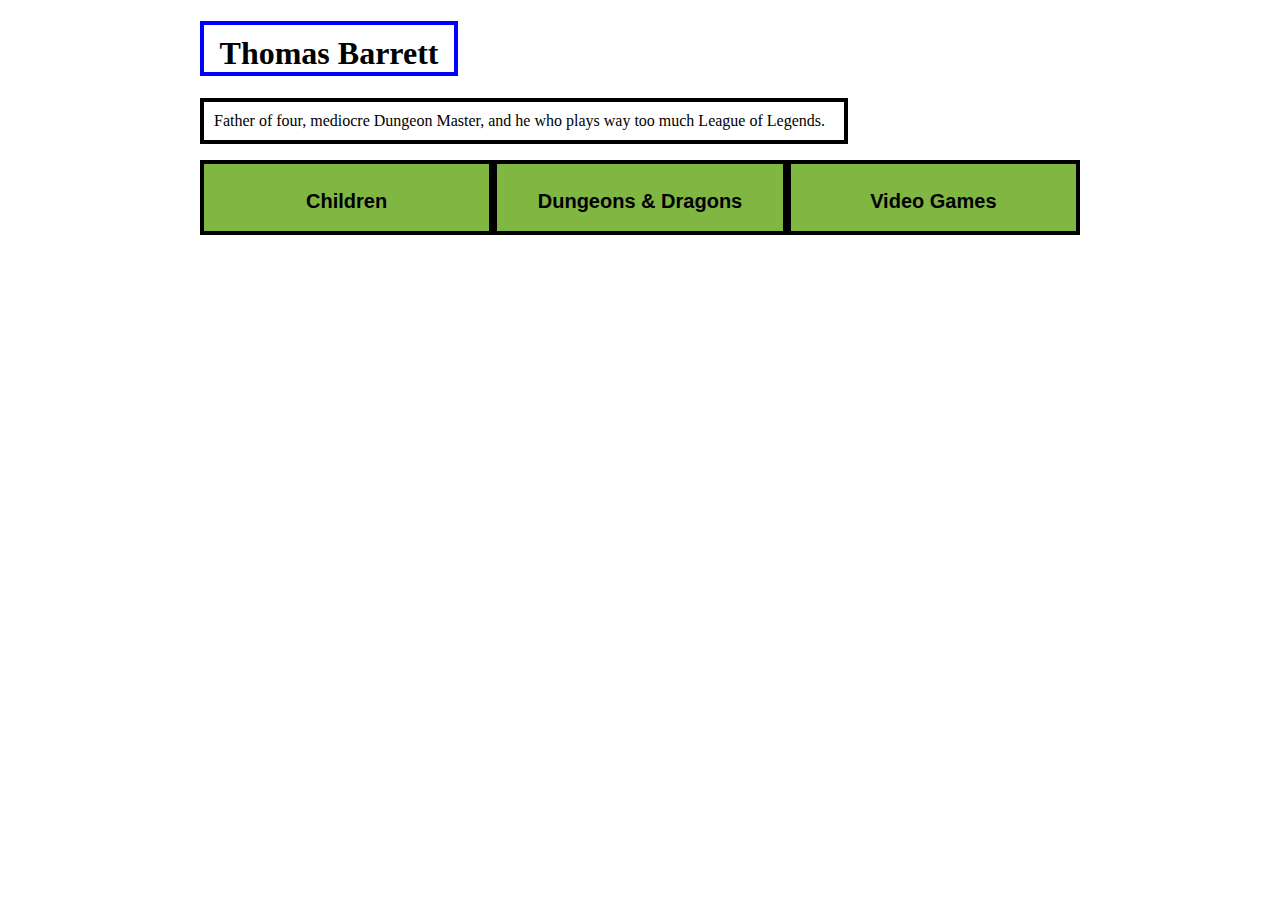
==== index.html @ a32cb821 "Initial commit." ====
<!DOCTYPE html>
<html lang="en" dir="ltr">
  <head>
    <meta charset="utf-8">
    <title></title>

    <script type="text/javascript" src="js/script.js"></script>

    <link rel="stylesheet" type="text/css" href="css/style.css">

  </head>
  <body>

    <h1>Thomas Barrett</h1>

    <p class="intro">Father of four, mediocre Dungeon Master,
      and he who plays way too much League of Legends.</p>

  <section>

    <article>
      <button class="collapsibleButton"><h2>Children</h2></button>
      <div class="contentButton">

          <ul>
            <li style="color:#00AA00;">Brayden</li>
            <li><img width="200" src="https://le-www-live-s.legocdn.com/sc/media/lessons/wedo-2/wedo-projects/images/frogs-metamorphosis-project-image-feb9db40c70bcda57e12f5671d4bc278.jpg?fit=around|530:350&crop=530:350;*,*" /></li>
            <li style="color:#FE61F4;">Esme</li>
            <li><img width="200" src="https://www.britishecologicalsociety.org/wp-content/uploads/2016/12/Badger-1-710x473.jpg" /></li>
            <li style="color:#FE7F0F;">Rhydian</li>
            <li><img width="200" src="http://mediakix.com/wp-content/uploads/2017/09/Screen-Shot-2017-09-29-at-11.52.49-AM.png" /></li>
            <li style="color:#0A16BC;">Embry</li>
            <li><img width="200" src="https://cbsseattle.files.wordpress.com/2014/11/98742294.jpg?w=1024&h=576&crop=1" /></li>
          </ul>

      </div>
    </article>

    <article>
    <button class="collapsibleButton"><h2>Dungeons & Dragons</h2></button>
    <div class="contentButton">
      <h3>D&D Campaigns</h3>
        <ol>
          <li>Roywyn (Charter Group)</li>
          <li>Sword Coast/Waterdeep</li>
          <li>Adventures of Oni and Landegg</li>
        </ol>

      <h3>Characters</h3>
        <ol>
          <li>Korin (Dwarf Fighter)</li>
          <li>Dragonborn Paladin</li>
          <li>Dwarf Brewer</li>
          <li>Half-Orc Bard</li>
        </ol>
      </div>
    </article>

    <article>
      <button class="collapsibleButton"><h2>Video Games</h2></button>
      <div class="contentButton">
        <h3>League of Legends</h3>
        <img width="300" src="https://ddragon.leagueoflegends.com/cdn/img/champion/splash/Poppy_15.jpg" />
          <h4>Most Played Champions</h4>

            <ul>
              <li>Poppy</li>
              <li><img width="100" src="https://ddragon.leagueoflegends.com/cdn/9.7.1/img/champion/Poppy.png" />
              <li>Trundle</li>
              <li><img width="100" src="https://ddragon.leagueoflegends.com/cdn/9.7.1/img/champion/Trundle.png" />
              <li>Galio</li>
              <li><img width="100" src="https://ddragon.leagueoflegends.com/cdn/9.7.1/img/champion/Galio.png" />
              <li>Sivir</li>
              <li><img width="100" src="https://ddragon.leagueoflegends.com/cdn/9.7.1/img/champion/Sivir.png" />
              <li>Wukong</li>
              <li><img width="100" src="https://ddragon.leagueoflegends.com/cdn/9.7.1/img/champion/MonkeyKing.png" />
            </ul>


        <h3>Xbox Favorites</h3>
          <ol>
            <li>Destiny 2</li>
            <li>Call of Duty WW2</li>
            <li>Skyrim</li>
            <li>Assassin's Creed series</li>
      </div>
    </article>

    <script>
    var coll = document.getElementsByClassName("collapsibleButton");
    var i;

    for (i = 0; i < coll.length; i++) {
      coll[i].addEventListener("click", function() {
        this.classList.toggle("active");
        var contentButton = this.nextElementSibling;
        if (contentButton.style.display === "block") {
          contentButton.style.display = "none";
        } else {
          contentButton.style.display = "block";
        }
      });
    }
    </script>

  </section>


  </body>
</html>
---- css/style.css ----
body {
  margin-left: 200px;
  margin-right: 200px;
  background-image: url("https://cache.desktopnexus.com/cropped-wallpapers/2366/2366841-1440x900-[DesktopNexus.com].jpg?st=GMu4ZQ-s_hnENgCWEMPyLw&e=1555001395");
  background-repeat: no-repeat;
  background-attachment: fixed;
  background-position: top;
  background-size: cover;
  font-family: fantasy;
}

h1 {
  background-color: white;
  border: 4px solid blue;
  width: 250px;
  text-align: center;
  padding-top: 10px;
}

ul {
  list-style: none;
}

.intro {
  background-color: white;
  width: 620px;
  border: 4px solid black;
  padding: 10px;
}

section {
  display: flex;
}

section article {
  flex: 1;
}

section button {
  background-color: #80B642;
  color: black;
  border: 4px solid black;
  text-align: center;
  padding-top: 10px;
  padding-bottom: none;
  cursor: pointer;
  width: 100%;
}


}

.left {
  float: left;
  width: 25%;
}

.left ul li {
  height: 110px;
  width: 100%;
  text-align: center;
}

.right {
  float: right;
  width: 75%;
}

.right ul li {
  height: 110px;
  width: 100%;
}

.clear {
  clear: both;
}

a:link {
  text-decoration: none;
}

.active, .collapsibleButton:hover {
  background-color: #80B642;
}

.contentButton {
  padding: 0 18px;
  display: none;
  overflow: hidden;
  background-color: #f1f1f1;
}
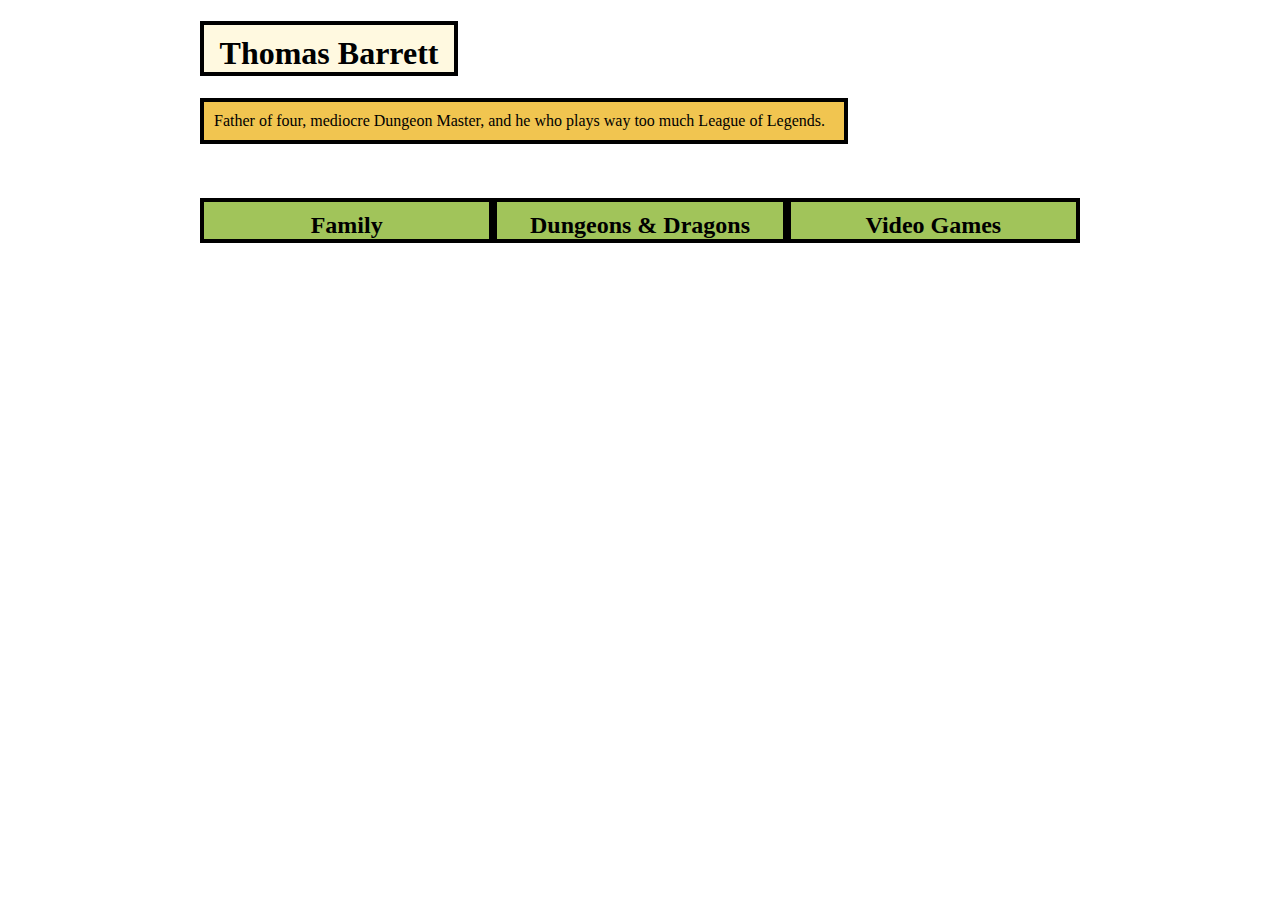
==== commit 315687ad: "Finalish site" ====
--- a/index.html
+++ b/index.html
@@ -19,89 +19,17 @@
   <section>
 
     <article>
-      <button class="collapsibleButton"><h2>Children</h2></button>
-      <div class="contentButton">
-
-          <ul>
-            <li style="color:#00AA00;">Brayden</li>
-            <li><img width="200" src="https://le-www-live-s.legocdn.com/sc/media/lessons/wedo-2/wedo-projects/images/frogs-metamorphosis-project-image-feb9db40c70bcda57e12f5671d4bc278.jpg?fit=around|530:350&crop=530:350;*,*" /></li>
-            <li style="color:#FE61F4;">Esme</li>
-            <li><img width="200" src="https://www.britishecologicalsociety.org/wp-content/uploads/2016/12/Badger-1-710x473.jpg" /></li>
-            <li style="color:#FE7F0F;">Rhydian</li>
-            <li><img width="200" src="http://mediakix.com/wp-content/uploads/2017/09/Screen-Shot-2017-09-29-at-11.52.49-AM.png" /></li>
-            <li style="color:#0A16BC;">Embry</li>
-            <li><img width="200" src="https://cbsseattle.files.wordpress.com/2014/11/98742294.jpg?w=1024&h=576&crop=1" /></li>
-          </ul>
-
-      </div>
+      <a href="family.html"><h2>Family</h2></a>
     </article>
 
     <article>
-    <button class="collapsibleButton"><h2>Dungeons & Dragons</h2></button>
-    <div class="contentButton">
-      <h3>D&D Campaigns</h3>
-        <ol>
-          <li>Roywyn (Charter Group)</li>
-          <li>Sword Coast/Waterdeep</li>
-          <li>Adventures of Oni and Landegg</li>
-        </ol>
-
-      <h3>Characters</h3>
-        <ol>
-          <li>Korin (Dwarf Fighter)</li>
-          <li>Dragonborn Paladin</li>
-          <li>Dwarf Brewer</li>
-          <li>Half-Orc Bard</li>
-        </ol>
-      </div>
+    <a href="Dnd.html"><h2>Dungeons & Dragons</h2></a>
     </article>
 
     <article>
-      <button class="collapsibleButton"><h2>Video Games</h2></button>
-      <div class="contentButton">
-        <h3>League of Legends</h3>
-        <img width="300" src="https://ddragon.leagueoflegends.com/cdn/img/champion/splash/Poppy_15.jpg" />
-          <h4>Most Played Champions</h4>
-
-            <ul>
-              <li>Poppy</li>
-              <li><img width="100" src="https://ddragon.leagueoflegends.com/cdn/9.7.1/img/champion/Poppy.png" />
-              <li>Trundle</li>
-              <li><img width="100" src="https://ddragon.leagueoflegends.com/cdn/9.7.1/img/champion/Trundle.png" />
-              <li>Galio</li>
-              <li><img width="100" src="https://ddragon.leagueoflegends.com/cdn/9.7.1/img/champion/Galio.png" />
-              <li>Sivir</li>
-              <li><img width="100" src="https://ddragon.leagueoflegends.com/cdn/9.7.1/img/champion/Sivir.png" />
-              <li>Wukong</li>
-              <li><img width="100" src="https://ddragon.leagueoflegends.com/cdn/9.7.1/img/champion/MonkeyKing.png" />
-            </ul>
-
-
-        <h3>Xbox Favorites</h3>
-          <ol>
-            <li>Destiny 2</li>
-            <li>Call of Duty WW2</li>
-            <li>Skyrim</li>
-            <li>Assassin's Creed series</li>
-      </div>
+      <a href="video_games.html"><h2>Video Games</h2></a>
     </article>
 
-    <script>
-    var coll = document.getElementsByClassName("collapsibleButton");
-    var i;
-
-    for (i = 0; i < coll.length; i++) {
-      coll[i].addEventListener("click", function() {
-        this.classList.toggle("active");
-        var contentButton = this.nextElementSibling;
-        if (contentButton.style.display === "block") {
-          contentButton.style.display = "none";
-        } else {
-          contentButton.style.display = "block";
-        }
-      });
-    }
-    </script>
 
   </section>
 
--- a/css/style.css
+++ b/css/style.css
@@ -10,8 +10,9 @@
 }
 
 h1 {
-  background-color: white;
-  border: 4px solid blue;
+  background-color: #fff9e0; /* #80B3FF */;
+  border: 4px solid black;
+  color: black;
   width: 250px;
   text-align: center;
   padding-top: 10px;
@@ -22,7 +23,7 @@
 }
 
 .intro {
-  background-color: white;
+  background-color: #f1c550;
   width: 620px;
   border: 4px solid black;
   padding: 10px;
@@ -36,56 +37,88 @@
   flex: 1;
 }
 
-section button {
-  background-color: #80B642;
+section h2 {
+  background-color: #A1C45A;
   color: black;
   border: 4px solid black;
   text-align: center;
   padding-top: 10px;
   padding-bottom: none;
-  cursor: pointer;
-  width: 100%;
 }
 
-
-}
-
-.left {
-  float: left;
-  width: 25%;
-}
-
-.left ul li {
-  height: 110px;
-  width: 100%;
+section h5 {
   text-align: center;
 }
 
-.right {
-  float: right;
-  width: 75%;
-}
-
-.right ul li {
-  height: 110px;
-  width: 100%;
-}
-
-.clear {
-  clear: both;
+section a {
+  padding: 55px;
 }
 
 a:link {
   text-decoration: none;
 }
 
-.active, .collapsibleButton:hover {
-  background-color: #80B642;
+.collapsible {
+  color: black;
+  cursor: pointer;
+  width: 30%;
+  border: none;
+  text-align: center;
+  outline: none;
+  font-family: fantasy;
+  font-size: 16px;
+  opacity: 0.7;
+  margin-left: 365px;
+  margin-bottom: 25px;
 }
 
-.contentButton {
-  padding: 0 18px;
+.active, .collapsible:hover {
+  background-color: #F1C550;
+}
+
+.content {
+  padding: 10px;
+  margin: 0 200px 15px 200px;
   display: none;
   overflow: hidden;
-  background-color: #f1f1f1;
+  background-color: #F1C550;
+  opacity: 0.7;
 }
+
+.left {
+  float: left;
+  width: 50%;
+}
+
+.right {
+  float: right;
+  width: 50%;
+}
+
+.dndPage {
+  background-color: #f1c550;
+  opacity: 0.8;
+  padding: 6px;
+  text-indent: 30px;
+}
+
+.dndLeft {
+  float: left;
+  width: 50%;
+  text-align: center;
+  background-color: #f1c550;
+  opacity: 0.8;
+}
+
+.dndRight {
+  float: right;
+  width: 50%;
+  text-align: center;
+  background-color: #f1c550;
+  opacity: 0.8;
+}
+
+.videoGames {
+  background-color: #f1c550;
+  padding: 5px 10px 20px 30px;
+}
